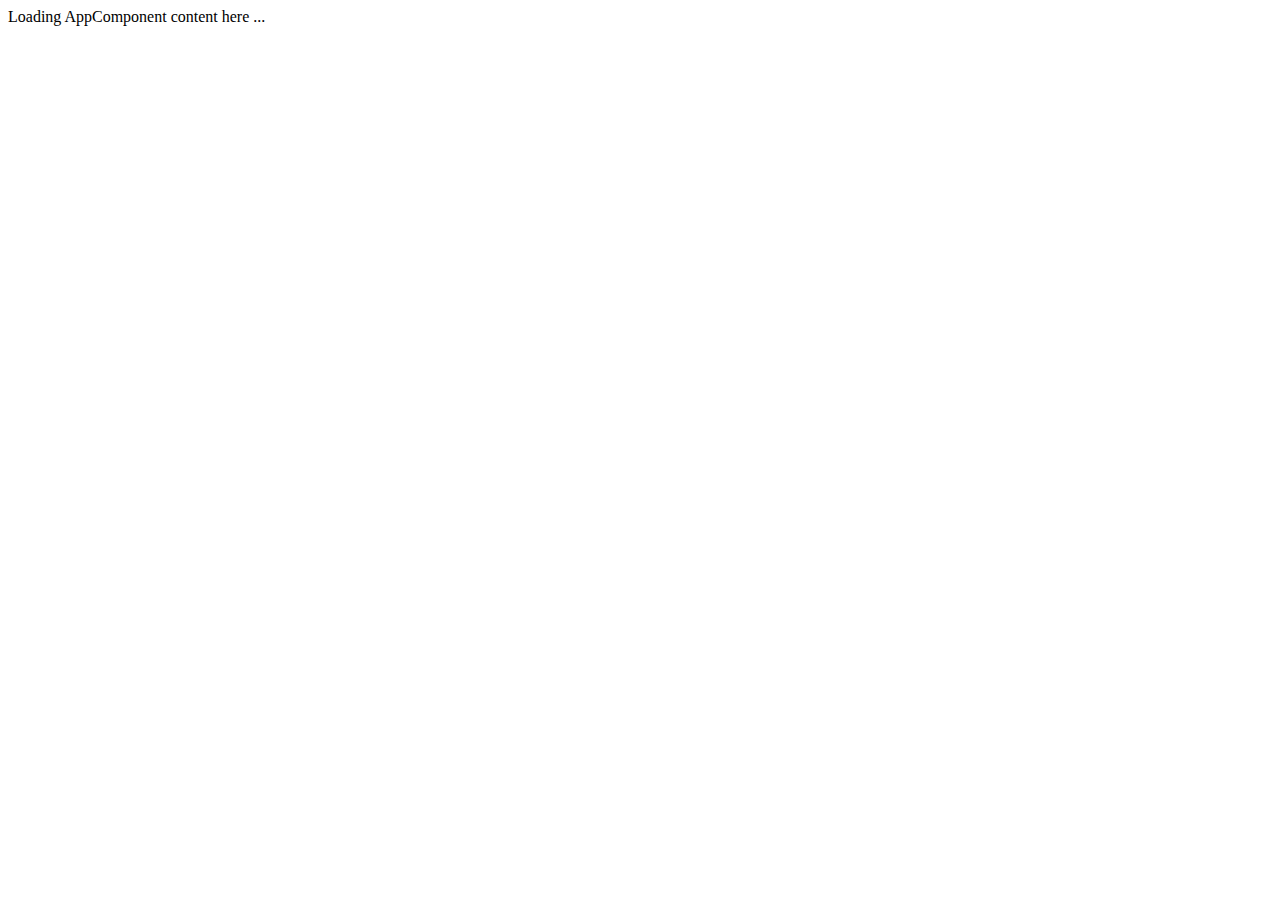
==== index.html @ 71152dfc "empty template" ====
<!DOCTYPE html>
<html>
  <head>
    <title>Angular QuickStart</title>
    <meta charset="UTF-8">
    <meta name="viewport" content="width=device-width, initial-scale=1">
    <link rel="stylesheet" href="styles.css">

    <!-- Polyfill(s) for older browsers -->
    <script src="node_modules/core-js/client/shim.min.js"></script>

    <script src="node_modules/zone.js/dist/zone.js"></script>
    <script src="node_modules/systemjs/dist/system.src.js"></script>

    <script src="systemjs.config.js"></script>
    <script>
      System.import('app').catch(function(err){ console.error(err); });
    </script>
  </head>

  <body>
    <my-app>Loading AppComponent content here ...</my-app>
  </body>
</html>
---- styles.css ----
h1 {
  color: #369;
  font-family: Arial, Helvetica, sans-serif;
  font-size: 250%;
}
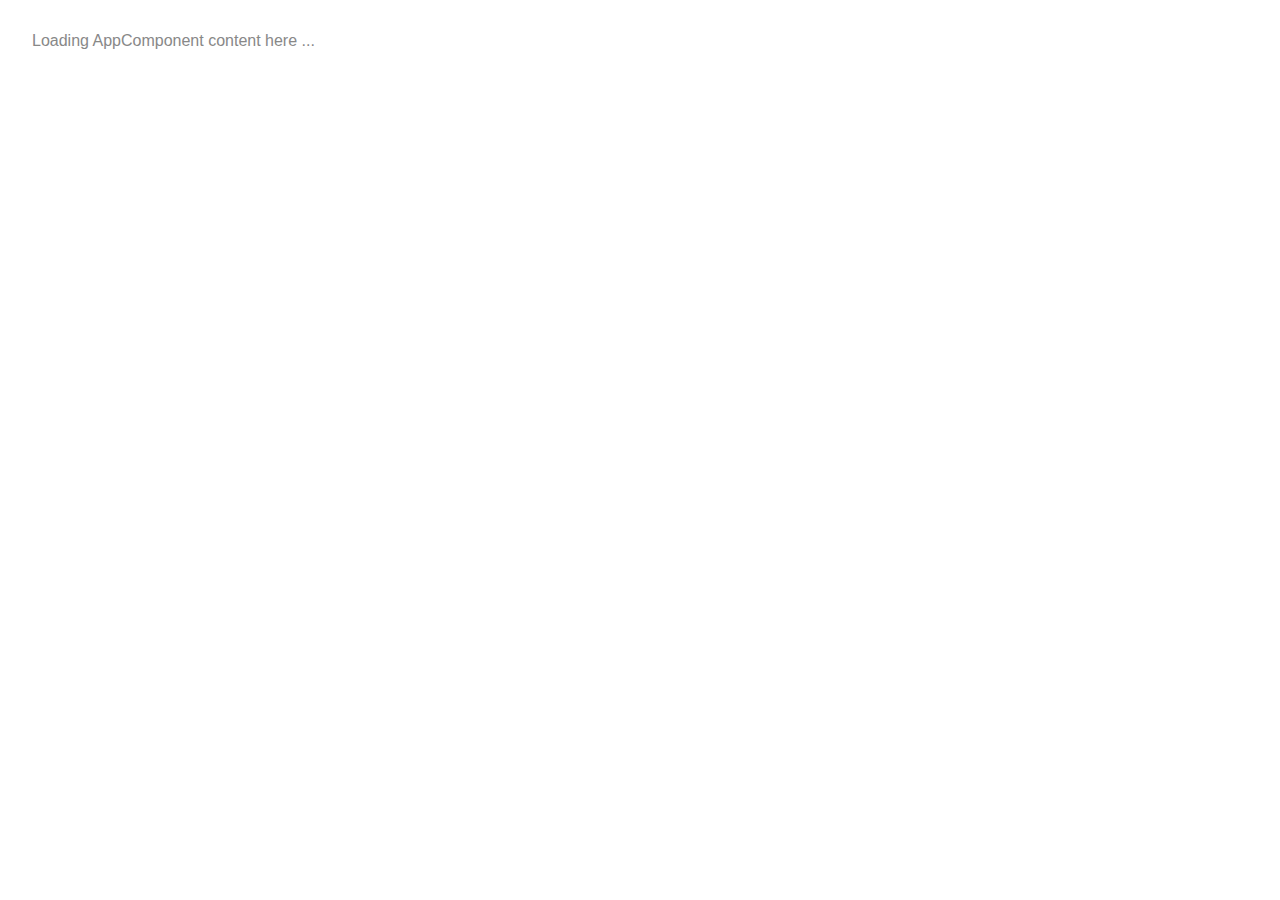
==== commit d8b78c07: "added routing and styling" ====
--- a/index.html
+++ b/index.html
@@ -1,6 +1,8 @@
 <!DOCTYPE html>
 <html>
-  <head>
+
+<head>
+    <base href="/">
     <title>Angular QuickStart</title>
     <meta charset="UTF-8">
     <meta name="viewport" content="width=device-width, initial-scale=1">
@@ -14,11 +16,14 @@
 
     <script src="systemjs.config.js"></script>
     <script>
-      System.import('app').catch(function(err){ console.error(err); });
+        System.import('app').catch(function(err) {
+            console.error(err);
+        });
     </script>
-  </head>
+</head>
 
-  <body>
+<body>
     <my-app>Loading AppComponent content here ...</my-app>
-  </body>
-</html>
+</body>
+
+</html>--- a/styles.css
+++ b/styles.css
@@ -1,5 +1,35 @@
+/* Master Styles */
+
 h1 {
-  color: #369;
-  font-family: Arial, Helvetica, sans-serif;
-  font-size: 250%;
+    color: #369;
+    font-family: Arial, Helvetica, sans-serif;
+    font-size: 250%;
 }
+
+h2,
+h3 {
+    color: #444;
+    font-family: Arial, Helvetica, sans-serif;
+    font-weight: lighter;
+}
+
+body {
+    margin: 2em;
+}
+
+body,
+input[text],
+button {
+    color: #888;
+    font-family: Cambria, Georgia;
+}
+
+
+/* . . . */
+
+
+/* everywhere else */
+
+* {
+    font-family: Arial, Helvetica, sans-serif;
+}